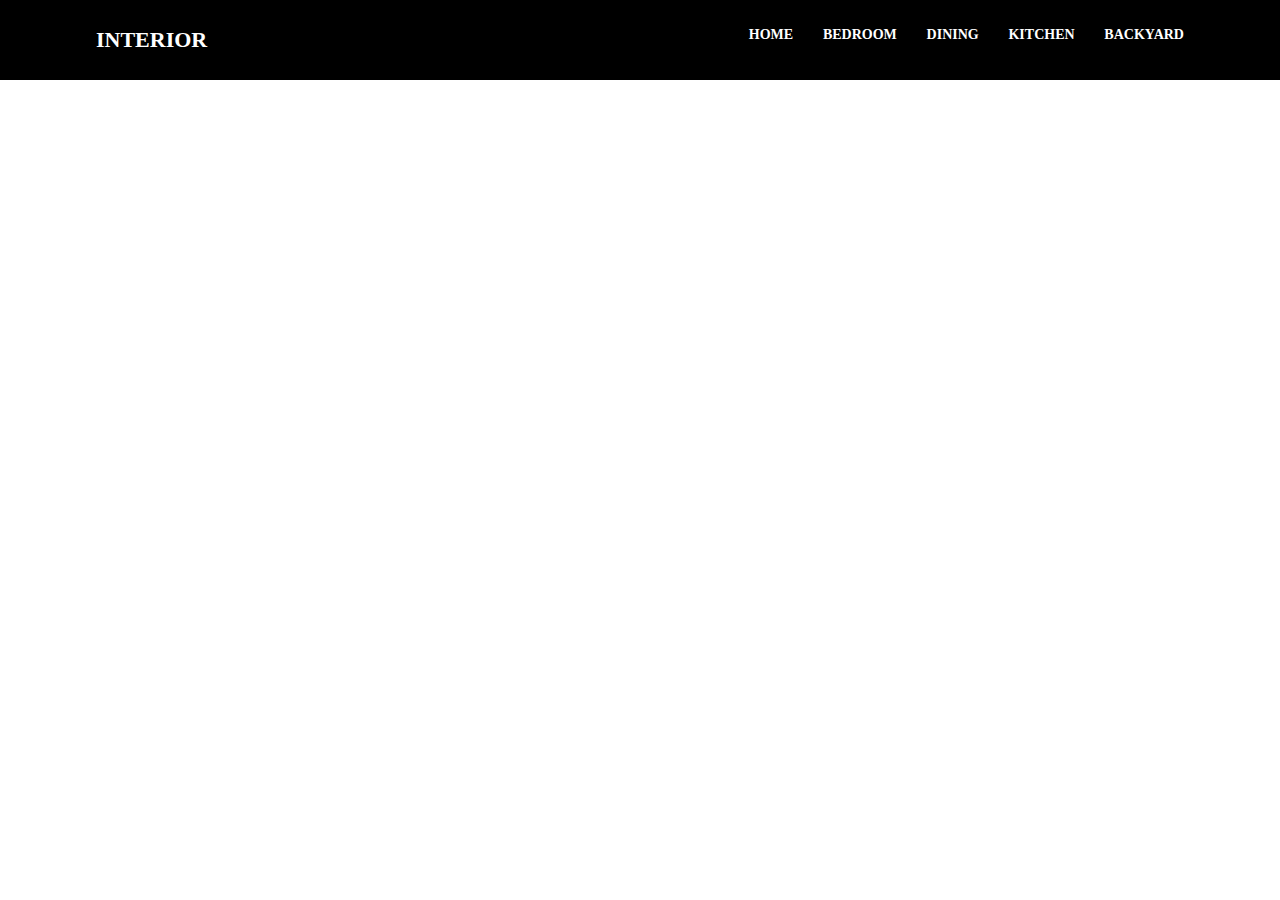
==== index/index.html @ 45586d4d "updates" ====
<!DOCTYPE html>
<html lang="en">
<head>
    <meta charset="UTF-8">
    <meta name="viewport" content="width=device-width, initial-scale=1.0">
    <title>Document</title>
    <style>
        * {
            margin: 0;
            padding: 0;
        }
        .navbar {
            width: 100%;
            height: 80px;
            background-color: black;
            /* border: 1px solid blue; */
        }
        .navbar1 {
            width: 85%;
            margin: auto;
            height: 80px;
            /* border: 1px solid red; */
            color: white;
            display: flex;
            justify-content: space-between;
        }
        .navbar2 {
            font-size: 11px;
            padding-top: 27px;
            width: 10%;
            font-weight: 500;
            /* border: 1px solid blue; */
        }
        .navbar3 {
            display: flex;
            justify-content: space-between;
            width: 40%;
            font-size: 7px;
            font-weight: lighter;
            /* border: 1px solid blue; */
            padding-top: 27px;
        }
    </style>
</head>
<body>
    <div class="navbar">
        <div class="navbar1">
            <div class="navbar2">
                <h1>INTERIOR</h1>
            </div>
            <div class="navbar3">
                <h1>HOME</h1>
                <h1>BEDROOM</h1>
                <h1>DINING</h1>
                <h1>KITCHEN</h1>
                <h1>BACKYARD</h1>
            </div>
        </div>
    </div>
</body>
</html>
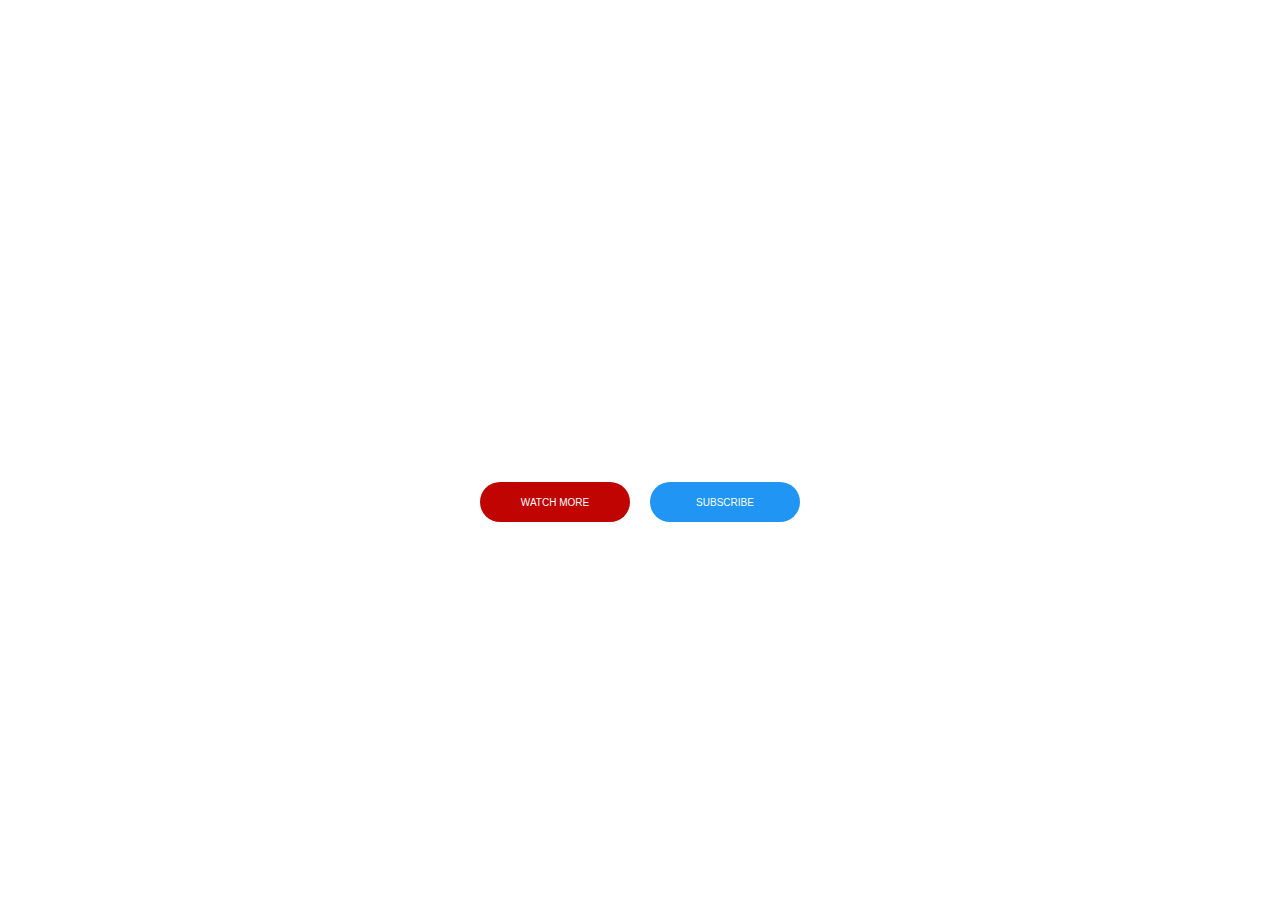
==== commit 3cdd251f: "updates" ====
--- a/index/index.html
+++ b/index/index.html
@@ -8,12 +8,17 @@
         * {
             margin: 0;
             padding: 0;
+            font-family: Arial, Helvetica, sans-serif;
+        }
+        body {
+            background-image: url(https://th.bing.com/th/id/OIP.PQQ6YdCoLEvGmmcnGV4XCgHaEK?w=960&h=540&rs=1&pid=ImgDetMain);
+            background-size: cover;
         }
         .navbar {
             width: 100%;
             height: 80px;
-            background-color: black;
-            /* border: 1px solid blue; */
+            /* background: linear-gradient(to right ) */
+            border: 1px solid white;
         }
         .navbar1 {
             width: 85%;
@@ -40,13 +45,55 @@
             /* border: 1px solid blue; */
             padding-top: 27px;
         }
+        .navbar4 {
+            text-align: center;
+            padding-top: 250px;
+        }
+        .navbar4 > h1 {
+            color: white;
+            font-size: 55px;
+            font-weight: 600;
+        }
+        .navbar4 > p {
+            color: white;
+            font-size: 16px;
+            font-weight: 500;
+            margin-top: 20px;
+        }
+        .navbar5 {
+            margin-top: 30px;
+            display: flex;
+            justify-content: center;
+        }
+        .navbar5 > button:nth-child(1) {
+            width: 150px;
+            height: 40px;
+            border-radius: 30px;
+            color: white;
+            background-color: #BF0401;
+            font-size: 10px;
+            border: none;
+            outline: none;
+        }
+        .navbar5 > button:nth-child(2) {
+            width: 150px;
+            height: 40px;
+            border-radius: 30px;
+            color: white;
+            font-size: 10px;
+            background-color: #2095F4;
+            border: none;
+            outline: none;
+            margin-left: 20px;
+        }
     </style>
 </head>
 <body>
+    <div class="name">
     <div class="navbar">
         <div class="navbar1">
             <div class="navbar2">
-                <h1>INTERIOR</h1>
+                <h1>!Nterior</h1>
             </div>
             <div class="navbar3">
                 <h1>HOME</h1>
@@ -57,5 +104,15 @@
             </div>
         </div>
     </div>
+
+    <div class="navbar4">
+        <h1>DESIGN YOUR HOUSE</h1>
+        <p>Subscribe Easy Tutorials YouTube Channel to watch more videos, <br/> press the bell icon to get latest updates</p>
+        <div class="navbar5">
+            <button>WATCH MORE</button>
+            <button>SUBSCRIBE</button>
+        </div>
+    </div>
+    </div>
 </body>
 </html>